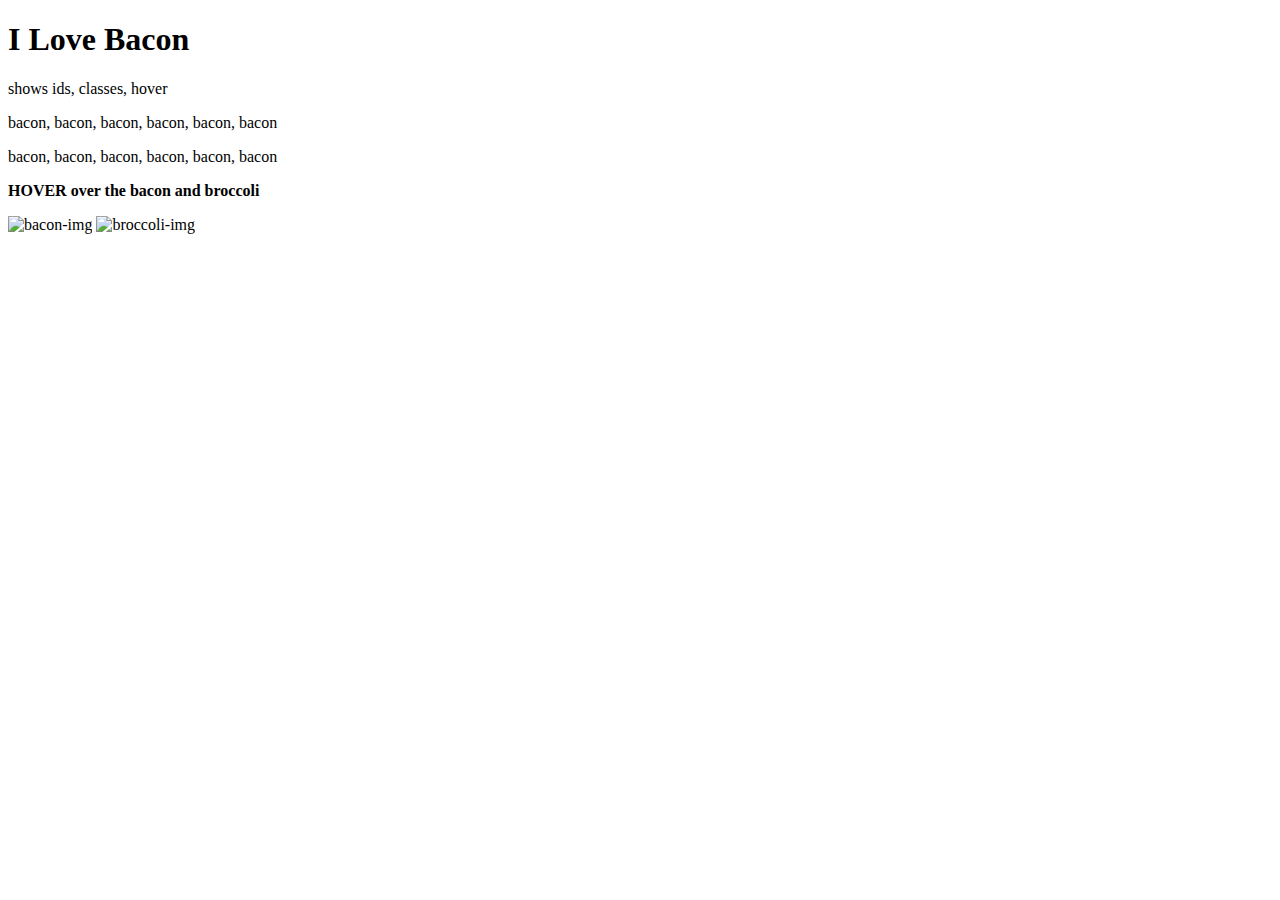
==== baconExample.html @ 2b7d703c "upload version 2 changes" ====
<!DOCTYPE html>
<html lang="en">

<head>
  <meta charset="utf-8">
  <title>Bacon Fansite</title>
  <link rel="stylesheet" href="css/styles.css">
</head>

<body>
  <h1 id="heading">I Love Bacon</h1>
  <p>shows ids, classes, hover</p>
  <p>bacon, bacon, bacon, bacon, bacon, bacon</p>
  <p>bacon, bacon, bacon, bacon, bacon, bacon</p>
  <p><strong>HOVER over the bacon and broccoli</p></strong>
  <img class="bacon" src="https://emojipedia-us.s3.amazonaws.com/thumbs/240/apple/118/bacon_1f953.png" alt="bacon-img">
  <img class="broccoli circular" src="https://emojipedia-us.s3.dualstack.us-west-1.amazonaws.com/thumbs/120/apple/325/broccoli_1f966.png" alt="broccoli-img">
</body>

</html>
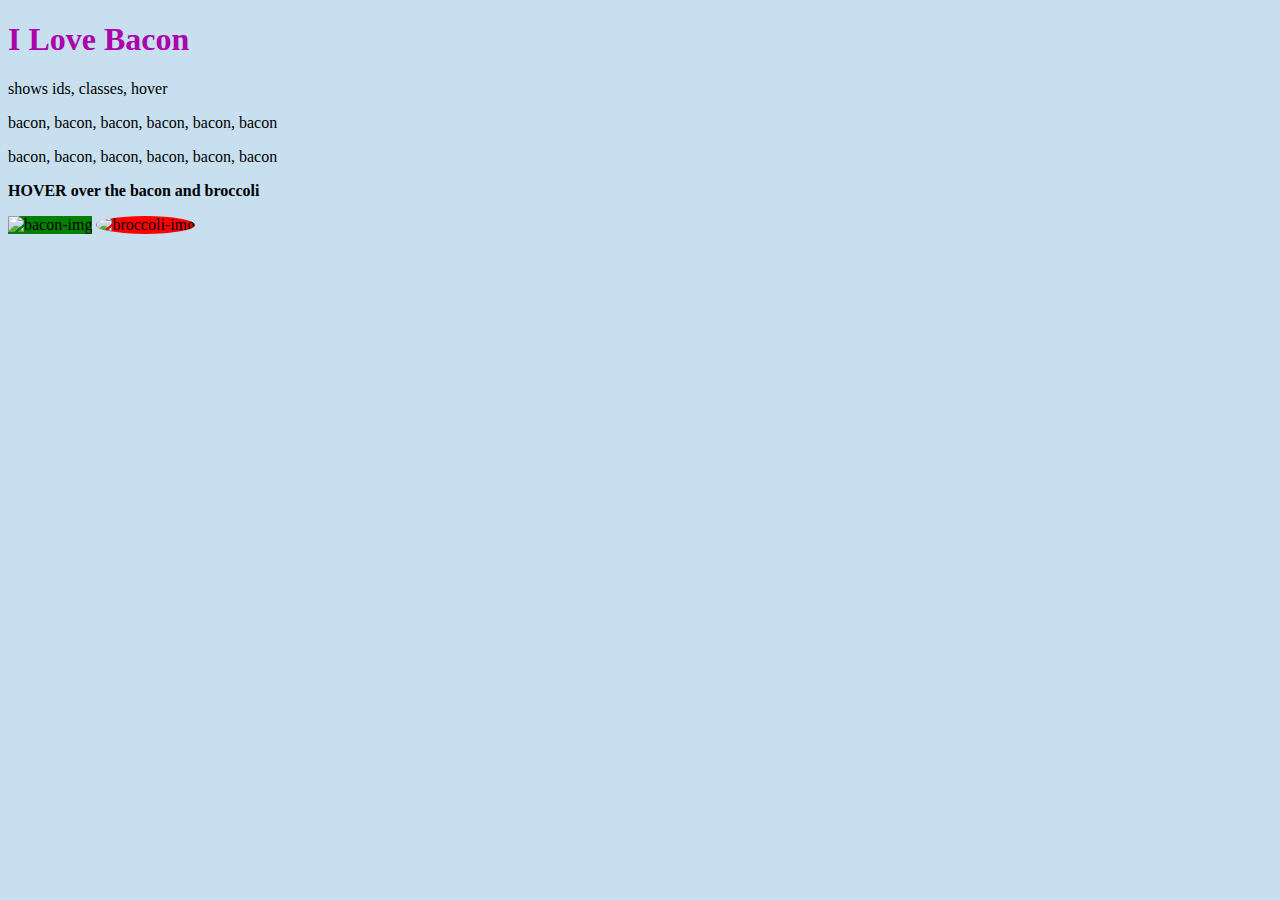
==== commit 39a3c000: "CSS work around" ====
--- a/baconExample.html
+++ b/baconExample.html
@@ -4,7 +4,8 @@
 <head>
   <meta charset="utf-8">
   <title>Bacon Fansite</title>
-  <link rel="stylesheet" href="css/styles.css">
+  <!--<link rel="stylesheet" href="css/styles.css">-->
+  <link rel="stylesheet" href="styles.css">
 </head>
 
 <body>
--- a/styles.css
+++ b/styles.css
@@ -0,0 +1,37 @@
+
+body{
+ background-color: rgb(199, 223, 239);
+}
+h1{
+    color:rgb(12, 3, 192);
+}
+h2{
+    color:blue;
+}
+h3{
+    color:blue;
+}
+hr{
+ border-style: none;
+ border-top-style: dotted;
+ border-color: rgb(112, 112, 248);
+ border-width: 5px;
+ width: 5%
+}
+img:hover {
+    background-color: gold;
+}
+/*********************** CLASSES *******************/
+.bacon {
+   background-color:green;
+}
+.broccoli {
+    background-color:red;
+ }
+ .circular {
+    border-radius: 100%;
+ }
+ /************************* ID *********************/
+#heading{
+    color: rgb(171, 5, 171);
+}